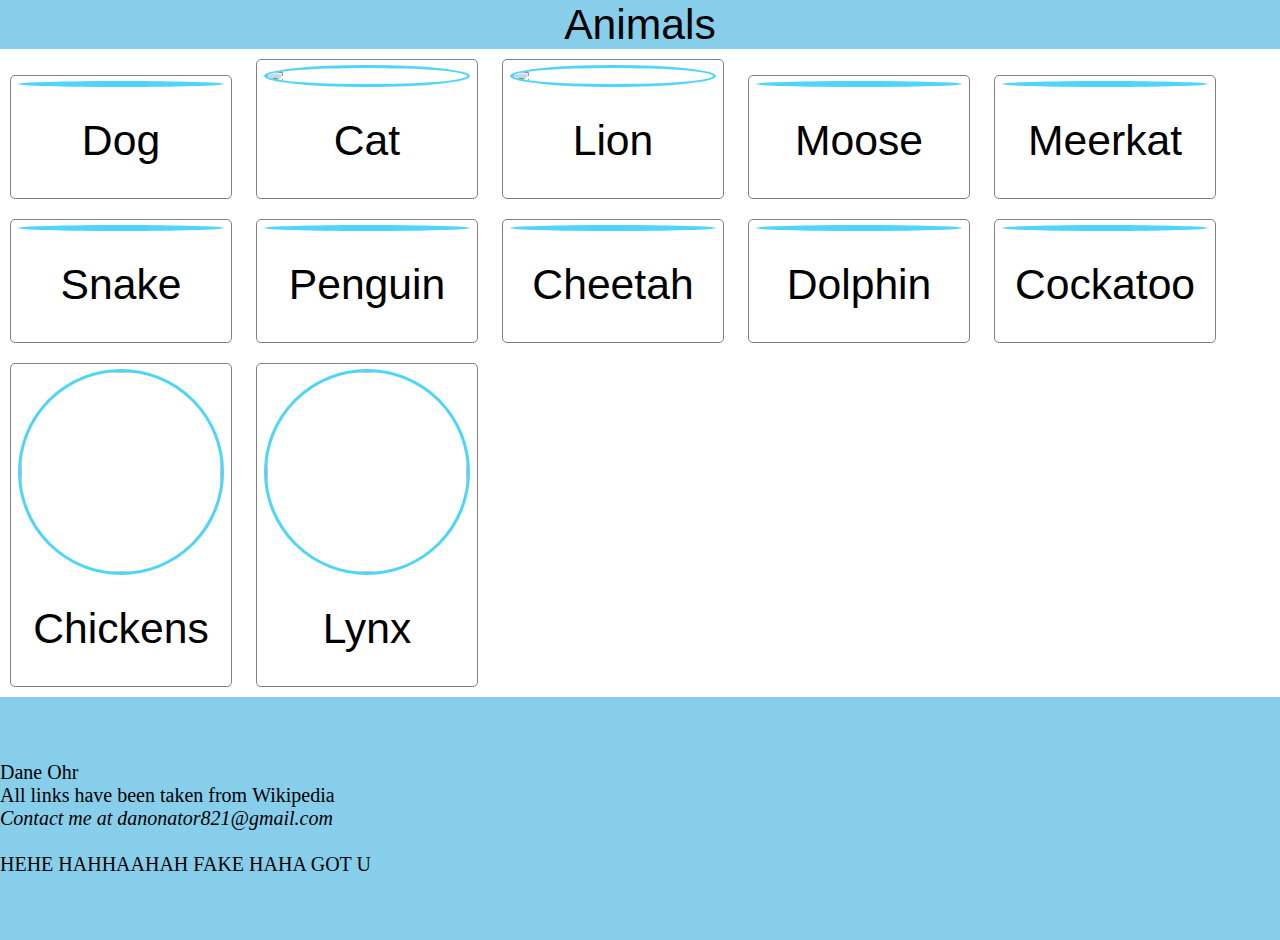
==== index.html @ 29aa6be2 "Renamed files" ====
<!DOCTYPE html>
<html lang="en">

    <head>
        <meta charset="UTF-8">
        <meta http-equiv="X-UA-Compatible" content="IE=edge">
        <meta name="viewport" content="width=device-width, initial-scale=1.0">
        <title>Cards</title>
        <link rel="stylesheet" href="app.css">
    </head>
    <body>
        <div class="animalHeader">
            Animals
        </div>
        <div class="holder">

                <div class="card">
                    <img alt="" src="https://assets.codepen.io/123865/dog.png"><a href="https://en.wikipedia.org/wiki/Dog" target="_blank">Dog</a>
                </div>
                <div class="card">
                    <img src="https://st3.depositphotos.com/5899036/i/600/depositphotos_148887083-stock-photo-a-macro-shot-of-a.jpg"><a href="https://en.wikipedia.org/wiki/Cat" target="_blank">Cat</a>
                </div>
                <div class="card">
                    <img
                    src="https://www.treehugger.com/thmb/wDUaSRqr79XCAtHjNYBqZJs3QkU=/2848x2848/smart/filters:no_upscale()/portrait-of-male-lion-135787269-85149ca53052474bb429fa73fdc381dc.jpg"><a href="https://en.wikipedia.org/wiki/Lion" target="_blank">Lion</a>
                </div>
                <div class="card">
                    <img src="https://res.cloudinary.com/sagacity/image/upload/c_crop,h_3481,w_3481,x_0,y_0/c_limit,dpr_auto,f_auto,fl_lossy,q_80,w_1080/moose.shutter_t5itks.jpg"alt=""><a href="https://en.wikipedia.org/wiki/Moose" target="_blank">Moose</a>
                </div>
                <div class="card">
                    <img src="https://images.unsplash.com/photo-1630236400171-9e046451b0cb?ixlib=rb-1.2.1&ixid=MnwxMjA3fDB8MHxzZWFyY2h8MTB8fG1lZXJrYXR8ZW58MHx8MHx8&w=1000&q=80"alt=""><a href="https://en.wikipedia.org/wiki/Meerkat" target="_blank">Meerkat</a>
                </div>
                <div class="card">
                    <img src="https://www.thoughtco.com/thmb/su7gKys9w4v9M7sIIhWm9dETps8=/2606x2606/smart/filters:no_upscale()/GettyImages-1081539198-da2463161bca4538a0dd0028dbaedebc.jpg"alt=""><a href="https://en.wikipedia.org/wiki/Snake" target="_blank">Snake</a>
                </div>
                <div class="card">
                    <img src="https://www.thoughtco.com/thmb/aE3vSLvL8tMxcnc2BA82Lemd590=/1411x1411/smart/filters:no_upscale()/GettyImages-dv735012-0663e2057be948d1b8a906c8fdfa97a2.jpg"alt=""><a href="https://en.wikipedia.org/wiki/Penguin" target="_blank">Penguin</a>
                </div>
                <div class="card">
                    <img src="https://wallpaperaccess.com/full/3861939.jpg" alt="">
                    <a href="https://en.wikipedia.org/wiki/Cheetah" target="_blank">Cheetah</a>
                </div>
                <div class="card">
                    <img alt=""
                    src="https://media.istockphoto.com/photos/two-jumping-dolphins-picture-id514343279?k=20&m=514343279&s=612x612&w=0&h=BgelYTfhQrvLKl-kr8Tp83h4Dv8SUS6QbMFYiLydrRQ="><a href="https://en.wikipedia.org/wiki/Dolphin" target="_blank">Dolphin</a>
                </div>
                <div class="card">
                    <img src="https://www.thesprucepets.com/thmb/IpqcrmmZiBYCgeAbKNlu2n8bmaI=/2848x2848/smart/filters:no_upscale()/white-cockatoo-144761817-5c62f84846e0fb0001f08faf.jpg"alt=""><a href="https://en.wikipedia.org/wiki/Cockatoo" target="_blank">Cockatoo</a>
                </div>
                <div class="card">
                    <img src="https://i1.wp.com/www.thehappychickencoop.com/wp-content/uploads/2018/08/how-long-do-chickens-live.jpg?fit=1021%2C681&ssl=1"alt="" class="notSquare"><a href="https://en.wikipedia.org/wiki/Chicken" target="_blank">Chickens</a>
                </div>
                <div class="card">
                    <img src="https://rewildingeurope.com/wp-content/uploads/2020/08/SWD-002295.jpg" alt="" class="moveImgRight"><a href="https://en.wikipedia.org/wiki/Lynx" target="_blank">Lynx</a>
                </div>
            </div>
    </body>

    <footer>
        Dane Ohr <br>
        All links have been taken from
        <a href="https://en.wikipedia.org" class="footerLinks">Wikipedia</a>
        <address>
            Contact me at danonator821@gmail.com
        </address>
        <br> HEHE HAHHAAHAH FAKE HAHA GOT U
    </footer>

</html>
---- app.css ----
body{
    /* background-color: aliceblue; */
    background-color: gray;
    margin: 0;
    padding: 0;
    background: url(https://t3.ftcdn.net/jpg/02/98/20/18/360_F_298201895_5bPjYW2qPWJ52Wg40H80d8hCAHsPIfpE.jpg);
}
img {
    width: 200px;
    height: auto;
    border-width: 3px;
    border-color: rgb(79, 213, 247);
    border-style: solid;
    border-radius: 50%;
    /* text-align: center; */
    margin: auto;
    object-fit: fill;
}
.animalHeader {
    font-size: 32pt;
    background-color: skyblue;
    font-family: sans-serif;
    font-weight: 200;
    text-align: center;
    visibility: visible;
    margin-top: 0;
    padding-top: 0;
    position: sticky;
    top: 0; 
    z-index: 5;
    /* transform: translateZ(115%); */
}   

.notSquare {
    width: 200px;
    height: 200px;
    object-fit: cover;
}

.card {
    width: 210px;
    border-width: 1px;
    border-style: solid;
    border-color: grey;
    border-radius: 5px;
    text-align: center;
    margin-bottom: 10px;
    margin-top: 10px;
    margin-left: 10px;
    margin-right: 10px; 
    padding: 5px;
    display: inline-grid;
    /* display: block; */
        /* transition: all .25s ease; */
    /* transition: all 0.25s; */
    background-color: white;
    position: relative;
    transform: position(90%, 90%);
    /* transition: transform 0.25s cubic-bezier(0.65, 0, 0.35, 1); */
    transition: transform 0.25s cubic-bezier(0.87, 0, 0.13, 1);
}

.card:hover {
    /* filter: drop-shadow(0 0 0.75rem black); */
    box-shadow: 2px 2px 5px 3px #00000049;
    transform: scale(110%, 110%);
    /* z-index: 6; */
}

h1, h2, h3, h4, p, a{
    color: black;
    text-align: center;
    text-decoration: none;
    font-family: sans-serif;
    font-weight: 100;
    font-size: 32pt;
    margin-top: 0.67em;
    margin-bottom: 0.67em;
}

a:hover {
    text-decoration: underline;
    text-decoration-thickness: 2px;
    cursor: pointer;
}

.holder{
    margin: 0 auto;
    /* width: 50%; */
    /* text-align: center; */
}



footer {
    background-color: skyblue;
    padding-top: 5%;
    padding-bottom: 5%;
    font-size: 20px;
    font-family: 'Times New Roman', Times, serif;
}

.footerLinks {
    font-size: 20px;
    font-family: 'Times New Roman', Times, serif;
}

.moveImgRight{
    width: 200px;
    height: 200px;
    object-fit: cover;
    object-position: left center;
}
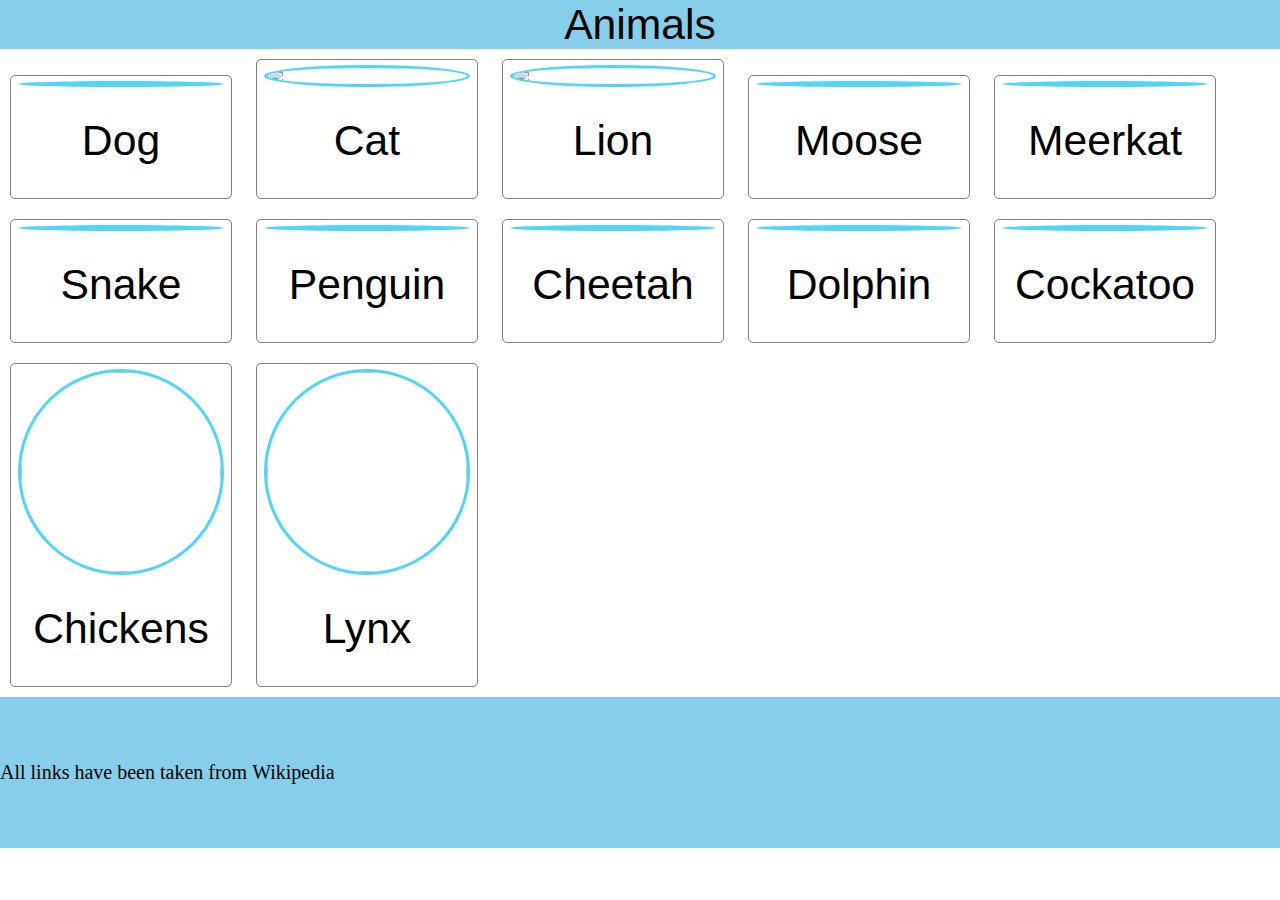
==== commit 811484bc: "refresh" ====
--- a/index.html
+++ b/index.html
@@ -1,69 +1,77 @@
 <!DOCTYPE html>
 <html lang="en">
 
-    <head>
-        <meta charset="UTF-8">
-        <meta http-equiv="X-UA-Compatible" content="IE=edge">
-        <meta name="viewport" content="width=device-width, initial-scale=1.0">
-        <title>Cards</title>
-        <link rel="stylesheet" href="app.css">
-    </head>
-    <body>
-        <div class="animalHeader">
-            Animals
+<head>
+    <meta charset="UTF-8">
+    <meta http-equiv="X-UA-Compatible" content="IE=edge">
+    <meta name="viewport" content="width=device-width, initial-scale=1.0">
+    <title>Cards</title>
+    <link rel="stylesheet" href="app.css">
+</head>
+
+<body>
+    <div class="animalHeader">
+        Animals
+    </div>
+    <div class="">
+
+        <div class="card">
+            <img alt="" src="https://assets.codepen.io/123865/dog.png"><a href="https://en.wikipedia.org/wiki/Dog"
+                target="_blank">Dog</a>
         </div>
-        <div class="holder">
+        <div class="card">
+            <img
+                src="https://st3.depositphotos.com/5899036/i/600/depositphotos_148887083-stock-photo-a-macro-shot-of-a.jpg"><a
+                href="https://en.wikipedia.org/wiki/Cat" target="_blank">Cat</a>
+        </div>
+        <div class="card">
+            <img
+                src="https://www.treehugger.com/thmb/wDUaSRqr79XCAtHjNYBqZJs3QkU=/2848x2848/smart/filters:no_upscale()/portrait-of-male-lion-135787269-85149ca53052474bb429fa73fdc381dc.jpg"><a
+                href="https://en.wikipedia.org/wiki/Lion" target="_blank">Lion</a>
+        </div>
+        <div class="card">
+            <img src="https://res.cloudinary.com/sagacity/image/upload/c_crop,h_3481,w_3481,x_0,y_0/c_limit,dpr_auto,f_auto,fl_lossy,q_80,w_1080/moose.shutter_t5itks.jpg"
+                alt=""><a href="https://en.wikipedia.org/wiki/Moose" target="_blank">Moose</a>
+        </div>
+        <div class="card">
+            <img src="https://images.unsplash.com/photo-1630236400171-9e046451b0cb?ixlib=rb-1.2.1&ixid=MnwxMjA3fDB8MHxzZWFyY2h8MTB8fG1lZXJrYXR8ZW58MHx8MHx8&w=1000&q=80"
+                alt=""><a href="https://en.wikipedia.org/wiki/Meerkat" target="_blank">Meerkat</a>
+        </div>
+        <div class="card">
+            <img src="https://www.thoughtco.com/thmb/su7gKys9w4v9M7sIIhWm9dETps8=/2606x2606/smart/filters:no_upscale()/GettyImages-1081539198-da2463161bca4538a0dd0028dbaedebc.jpg"
+                alt=""><a href="https://en.wikipedia.org/wiki/Snake" target="_blank">Snake</a>
+        </div>
+        <div class="card">
+            <img src="https://www.thoughtco.com/thmb/aE3vSLvL8tMxcnc2BA82Lemd590=/1411x1411/smart/filters:no_upscale()/GettyImages-dv735012-0663e2057be948d1b8a906c8fdfa97a2.jpg"
+                alt=""><a href="https://en.wikipedia.org/wiki/Penguin" target="_blank">Penguin</a>
+        </div>
+        <div class="card">
+            <img src="https://wallpaperaccess.com/full/3861939.jpg" alt="">
+            <a href="https://en.wikipedia.org/wiki/Cheetah" target="_blank">Cheetah</a>
+        </div>
+        <div class="card">
+            <img alt=""
+                src="https://media.istockphoto.com/photos/two-jumping-dolphins-picture-id514343279?k=20&m=514343279&s=612x612&w=0&h=BgelYTfhQrvLKl-kr8Tp83h4Dv8SUS6QbMFYiLydrRQ="><a
+                href="https://en.wikipedia.org/wiki/Dolphin" target="_blank">Dolphin</a>
+        </div>
+        <div class="card">
+            <img src="https://www.thesprucepets.com/thmb/IpqcrmmZiBYCgeAbKNlu2n8bmaI=/2848x2848/smart/filters:no_upscale()/white-cockatoo-144761817-5c62f84846e0fb0001f08faf.jpg"
+                alt=""><a href="https://en.wikipedia.org/wiki/Cockatoo" target="_blank">Cockatoo</a>
+        </div>
+        <div class="card">
+            <img src="https://i1.wp.com/www.thehappychickencoop.com/wp-content/uploads/2018/08/how-long-do-chickens-live.jpg?fit=1021%2C681&ssl=1"
+                alt="" class="notSquare"><a href="https://en.wikipedia.org/wiki/Chicken" target="_blank">Chickens</a>
+        </div>
+        <div class="card">
+            <img src="https://rewildingeurope.com/wp-content/uploads/2020/08/SWD-002295.jpg" alt=""
+                class="moveImgRight"><a href="https://en.wikipedia.org/wiki/Lynx" target="_blank">Lynx</a>
+        </div>
+    </div>
+</body>
 
-                <div class="card">
-                    <img alt="" src="https://assets.codepen.io/123865/dog.png"><a href="https://en.wikipedia.org/wiki/Dog" target="_blank">Dog</a>
-                </div>
-                <div class="card">
-                    <img src="https://st3.depositphotos.com/5899036/i/600/depositphotos_148887083-stock-photo-a-macro-shot-of-a.jpg"><a href="https://en.wikipedia.org/wiki/Cat" target="_blank">Cat</a>
-                </div>
-                <div class="card">
-                    <img
-                    src="https://www.treehugger.com/thmb/wDUaSRqr79XCAtHjNYBqZJs3QkU=/2848x2848/smart/filters:no_upscale()/portrait-of-male-lion-135787269-85149ca53052474bb429fa73fdc381dc.jpg"><a href="https://en.wikipedia.org/wiki/Lion" target="_blank">Lion</a>
-                </div>
-                <div class="card">
-                    <img src="https://res.cloudinary.com/sagacity/image/upload/c_crop,h_3481,w_3481,x_0,y_0/c_limit,dpr_auto,f_auto,fl_lossy,q_80,w_1080/moose.shutter_t5itks.jpg"alt=""><a href="https://en.wikipedia.org/wiki/Moose" target="_blank">Moose</a>
-                </div>
-                <div class="card">
-                    <img src="https://images.unsplash.com/photo-1630236400171-9e046451b0cb?ixlib=rb-1.2.1&ixid=MnwxMjA3fDB8MHxzZWFyY2h8MTB8fG1lZXJrYXR8ZW58MHx8MHx8&w=1000&q=80"alt=""><a href="https://en.wikipedia.org/wiki/Meerkat" target="_blank">Meerkat</a>
-                </div>
-                <div class="card">
-                    <img src="https://www.thoughtco.com/thmb/su7gKys9w4v9M7sIIhWm9dETps8=/2606x2606/smart/filters:no_upscale()/GettyImages-1081539198-da2463161bca4538a0dd0028dbaedebc.jpg"alt=""><a href="https://en.wikipedia.org/wiki/Snake" target="_blank">Snake</a>
-                </div>
-                <div class="card">
-                    <img src="https://www.thoughtco.com/thmb/aE3vSLvL8tMxcnc2BA82Lemd590=/1411x1411/smart/filters:no_upscale()/GettyImages-dv735012-0663e2057be948d1b8a906c8fdfa97a2.jpg"alt=""><a href="https://en.wikipedia.org/wiki/Penguin" target="_blank">Penguin</a>
-                </div>
-                <div class="card">
-                    <img src="https://wallpaperaccess.com/full/3861939.jpg" alt="">
-                    <a href="https://en.wikipedia.org/wiki/Cheetah" target="_blank">Cheetah</a>
-                </div>
-                <div class="card">
-                    <img alt=""
-                    src="https://media.istockphoto.com/photos/two-jumping-dolphins-picture-id514343279?k=20&m=514343279&s=612x612&w=0&h=BgelYTfhQrvLKl-kr8Tp83h4Dv8SUS6QbMFYiLydrRQ="><a href="https://en.wikipedia.org/wiki/Dolphin" target="_blank">Dolphin</a>
-                </div>
-                <div class="card">
-                    <img src="https://www.thesprucepets.com/thmb/IpqcrmmZiBYCgeAbKNlu2n8bmaI=/2848x2848/smart/filters:no_upscale()/white-cockatoo-144761817-5c62f84846e0fb0001f08faf.jpg"alt=""><a href="https://en.wikipedia.org/wiki/Cockatoo" target="_blank">Cockatoo</a>
-                </div>
-                <div class="card">
-                    <img src="https://i1.wp.com/www.thehappychickencoop.com/wp-content/uploads/2018/08/how-long-do-chickens-live.jpg?fit=1021%2C681&ssl=1"alt="" class="notSquare"><a href="https://en.wikipedia.org/wiki/Chicken" target="_blank">Chickens</a>
-                </div>
-                <div class="card">
-                    <img src="https://rewildingeurope.com/wp-content/uploads/2020/08/SWD-002295.jpg" alt="" class="moveImgRight"><a href="https://en.wikipedia.org/wiki/Lynx" target="_blank">Lynx</a>
-                </div>
-            </div>
-    </body>
-
-    <footer>
-        Dane Ohr <br>
-        All links have been taken from
-        <a href="https://en.wikipedia.org" class="footerLinks">Wikipedia</a>
-        <address>
-            Contact me at danonator821@gmail.com
-        </address>
-        <br> HEHE HAHHAAHAH FAKE HAHA GOT U
-    </footer>
+<footer>
+    All links have been taken from
+    <a href="https://en.wikipedia.org" class="footerLinks">Wikipedia</a>
+</footer>
 
 </html>--- a/app.css
+++ b/app.css
@@ -64,7 +64,6 @@
     /* filter: drop-shadow(0 0 0.75rem black); */
     box-shadow: 2px 2px 5px 3px #00000049;
     transform: scale(110%, 110%);
-    /* z-index: 6; */
 }
 
 h1, h2, h3, h4, p, a{
@@ -83,14 +82,6 @@
     text-decoration-thickness: 2px;
     cursor: pointer;
 }
-
-.holder{
-    margin: 0 auto;
-    /* width: 50%; */
-    /* text-align: center; */
-}
-
-
 
 footer {
     background-color: skyblue;
@@ -112,3 +103,8 @@
     object-position: left center;
 }
 
+.contain{
+    display: flex;
+    justify-content: center;
+}
+
